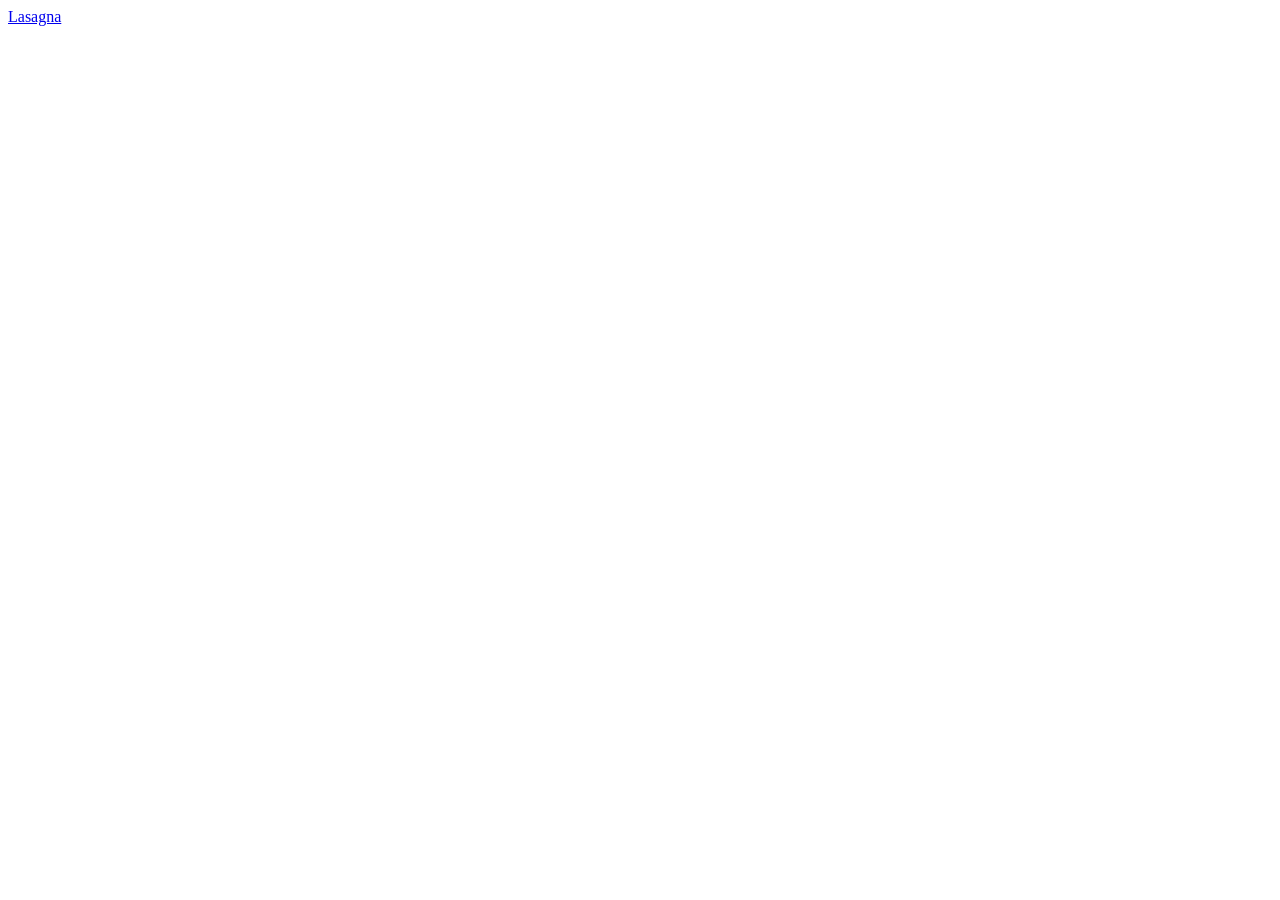
==== index.html @ 0fbdea4a "Add index.html with boilerplate" ====
<!DOCTYPE html>
<html lang="en">
<head>
    <meta charset="UTF-8">
    <meta name="viewport" content="width=device-width, initial-scale=1.0">
    <title><h1>Odin Recipes</h1></title>
    <a href="recipes/lasagna.html">Lasagna</a>
</head>
<body>

    
</body>
</html>
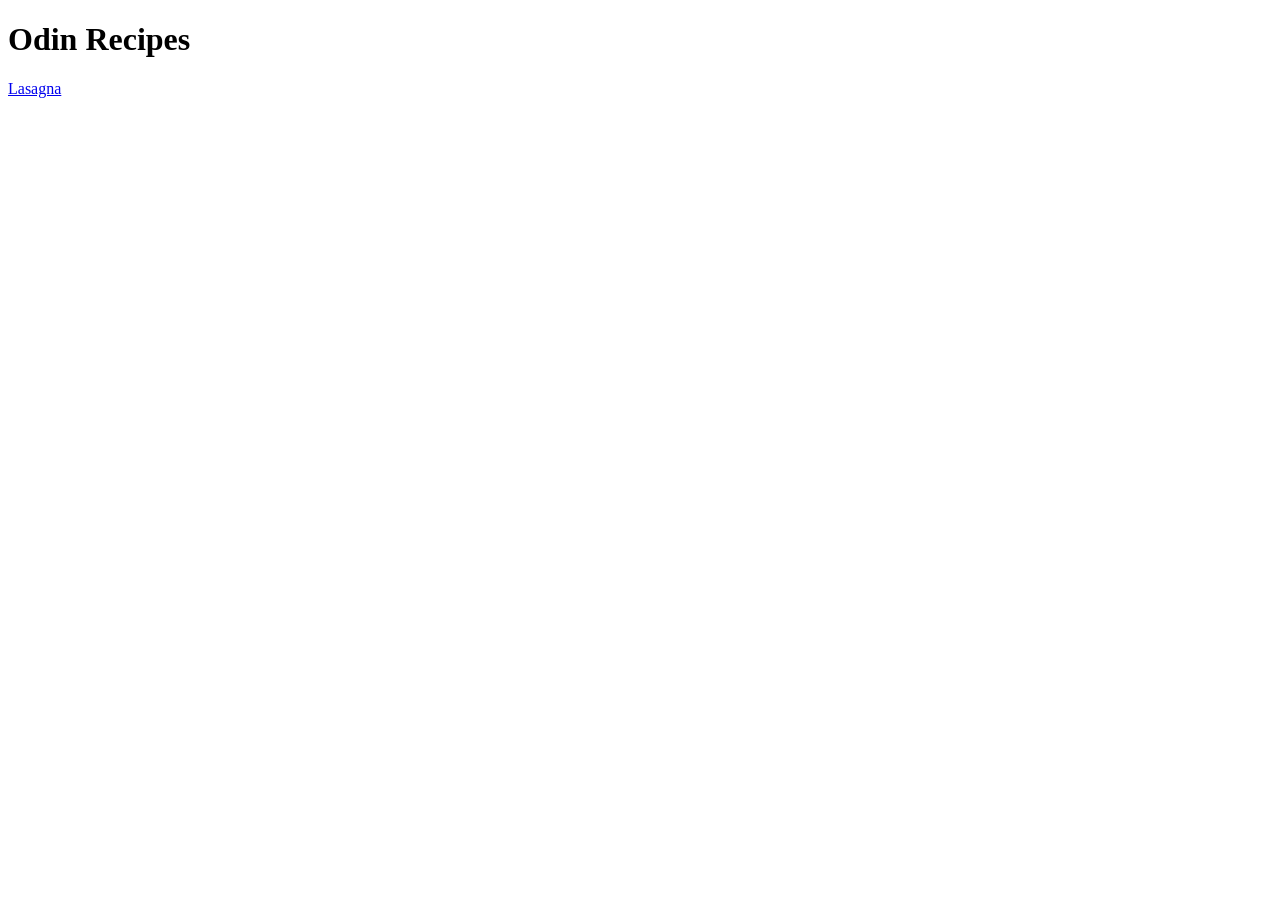
==== commit 15ffd86b: "Fix navigation links between index and recipe page" ====
--- a/index.html
+++ b/index.html
@@ -3,10 +3,13 @@
 <head>
     <meta charset="UTF-8">
     <meta name="viewport" content="width=device-width, initial-scale=1.0">
-    <title><h1>Odin Recipes</h1></title>
-    <a href="recipes/lasagna.html">Lasagna</a>
+    <title>Odin Recipes</title>
+  
 </head>
 <body>
+    <h1>Odin Recipes</h1>
+
+      <a href="recipes/lasagna.html">Lasagna</a>
 
     
 </body>
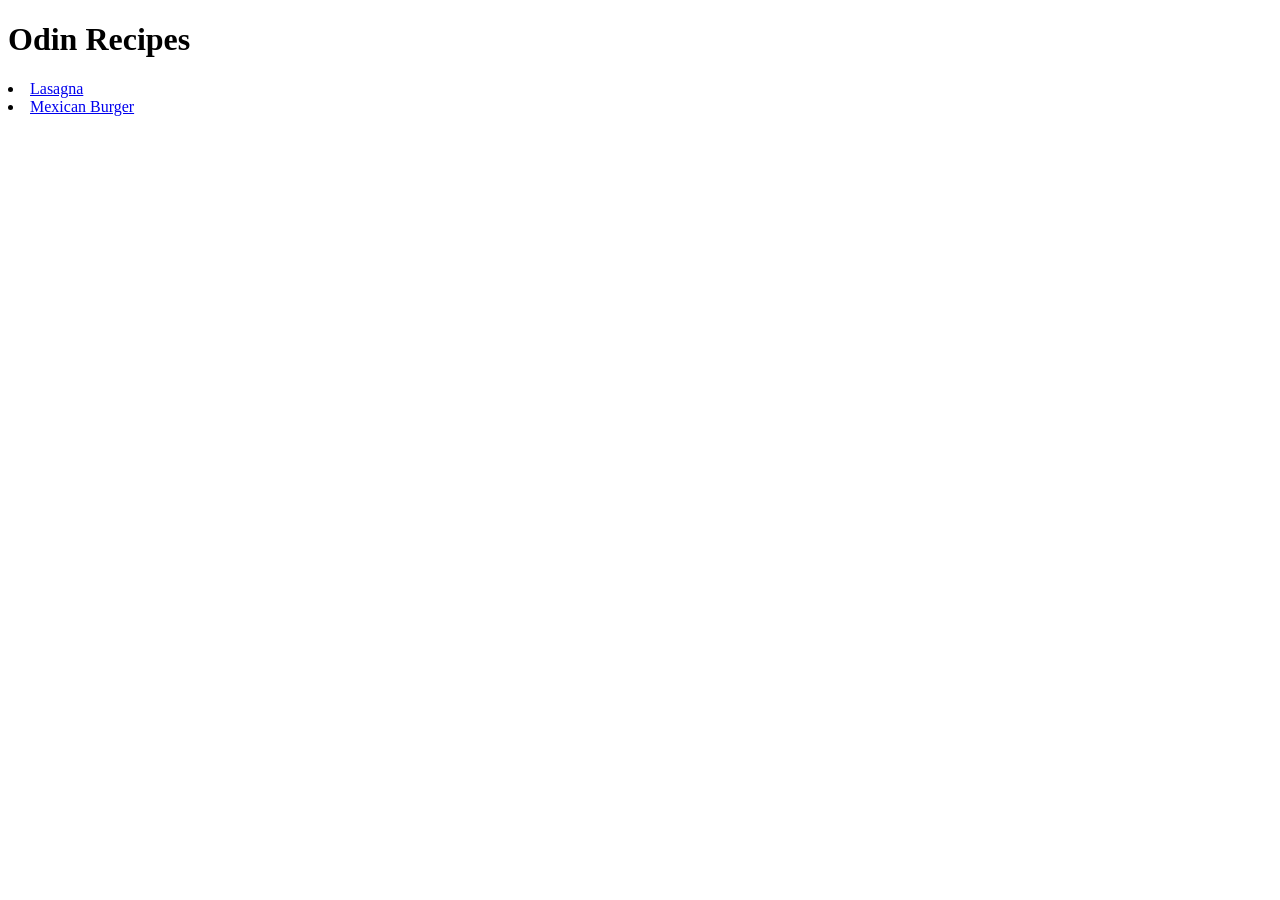
==== commit 52eedb80: "Add Mexican burger recipe page and update index" ====
--- a/index.html
+++ b/index.html
@@ -9,7 +9,9 @@
 <body>
     <h1>Odin Recipes</h1>
 
-      <a href="recipes/lasagna.html">Lasagna</a>
+     <li> <a href="recipes/lasagna.html">Lasagna</a> </li>
+
+     <li> <a href="recipes/mexicanburger.html">Mexican Burger</a> </li>
 
     
 </body>
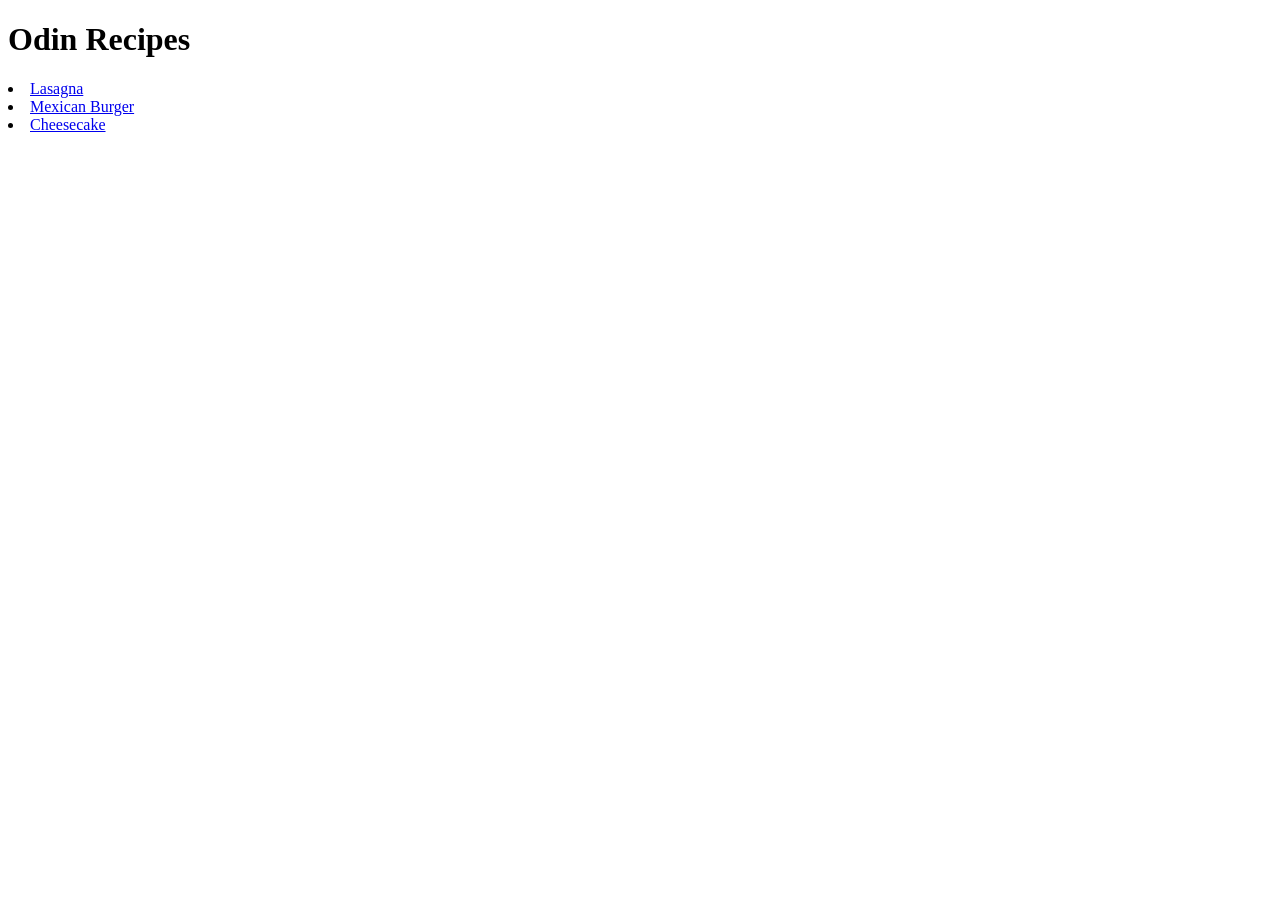
==== commit ac833244: "Add Cheesecake recipe page and update index" ====
--- a/index.html
+++ b/index.html
@@ -13,6 +13,7 @@
 
      <li> <a href="recipes/mexicanburger.html">Mexican Burger</a> </li>
 
+      <li> <a href="recipes/cheescake.html">Cheesecake</a> </li>
     
 </body>
 </html>
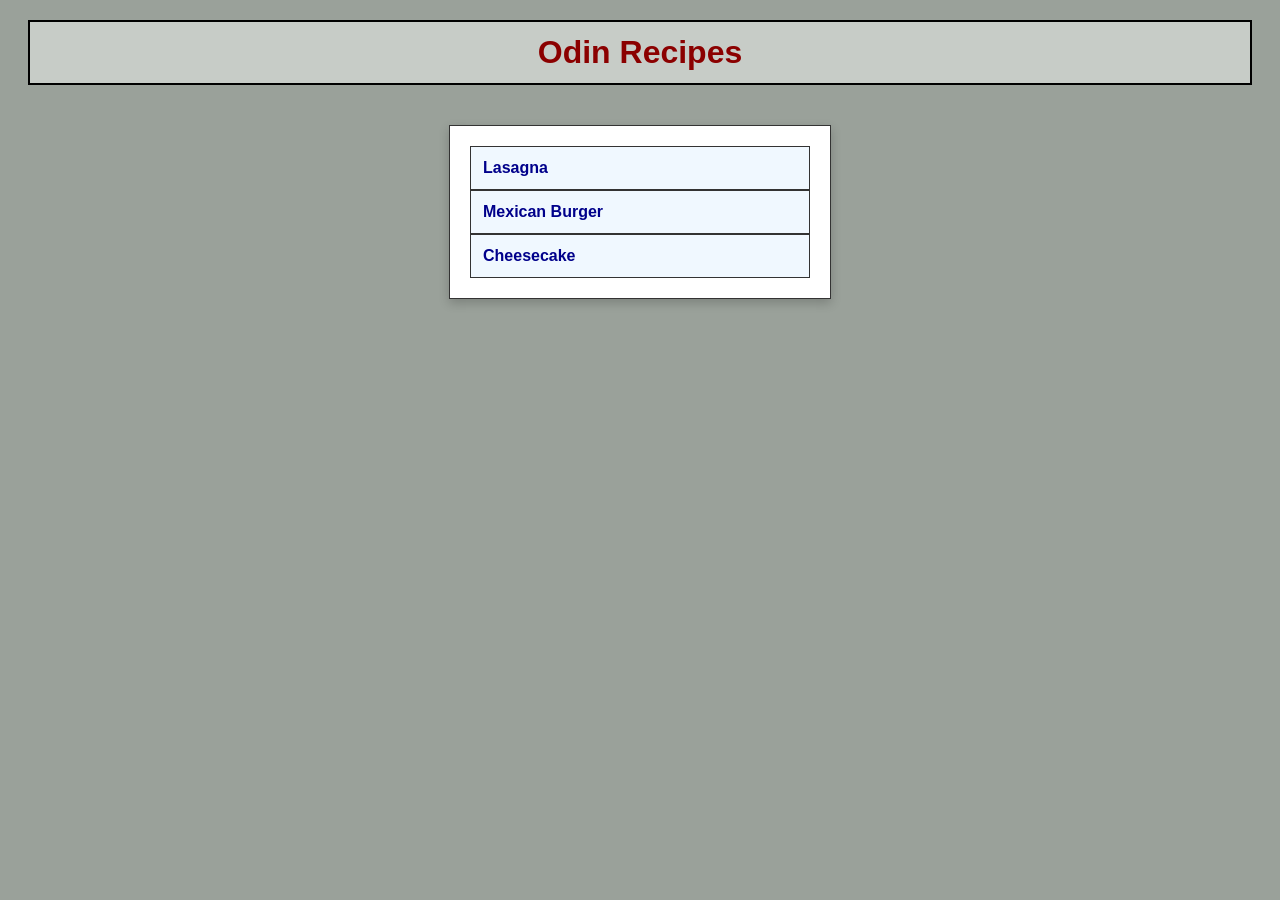
==== commit cfee02ee: "Add CSS styling to recipe pages" ====
--- a/index.html
+++ b/index.html
@@ -4,16 +4,23 @@
     <meta charset="UTF-8">
     <meta name="viewport" content="width=device-width, initial-scale=1.0">
     <title>Odin Recipes</title>
+    <link rel="stylesheet" href="style.css">
   
 </head>
 <body>
     <h1>Odin Recipes</h1>
 
-     <li> <a href="recipes/lasagna.html">Lasagna</a> </li>
+    
+    <div class="recipe-box">
+
+    <ul>
+    <li> <a href="recipes/lasagna.html">Lasagna</a> </li>
 
      <li> <a href="recipes/mexicanburger.html">Mexican Burger</a> </li>
 
-      <li> <a href="recipes/cheescake.html">Cheesecake</a> </li>
-    
+      <li> <a href="recipes/cheesecake.html">Cheesecake</a> </li>
+    </ul>
+    </div>
+
 </body>
 </html>
--- a/style.css
+++ b/style.css
@@ -0,0 +1,48 @@
+body { 
+    background-color: #9aa19a; 
+    font-family: Arial, Helvetica, sans-serif; 
+    } 
+    
+    h1 { color: darkred; 
+        text-align: center; 
+        border: 2px solid black;
+        padding: 12px;
+        margin: 20px;
+        background-color: #c7ccc7;
+    } 
+    
+    a { 
+        color: darkblue; 
+        font-weight: bold;
+        text-decoration: none;
+    }
+    
+    ul {  
+        list-style: none;
+        padding: 0;
+        margin: 0;
+    } 
+    
+    .recipe-box { 
+        background-color: white; 
+        border: 1px solid #333;
+        width: 340px; 
+        margin: 40px auto;
+        padding: 20px;
+
+        box-shadow: 0px 4px 10px rgba(0,0,0,0.2);
+    }
+
+    li {
+        background-color: aliceblue;
+        border: 1px solid #333;
+        margin-bottom: 15px 0;
+        padding: 12px
+        
+        
+    }
+
+    li:hover {
+        background-color: lightblue;
+    }
+        
